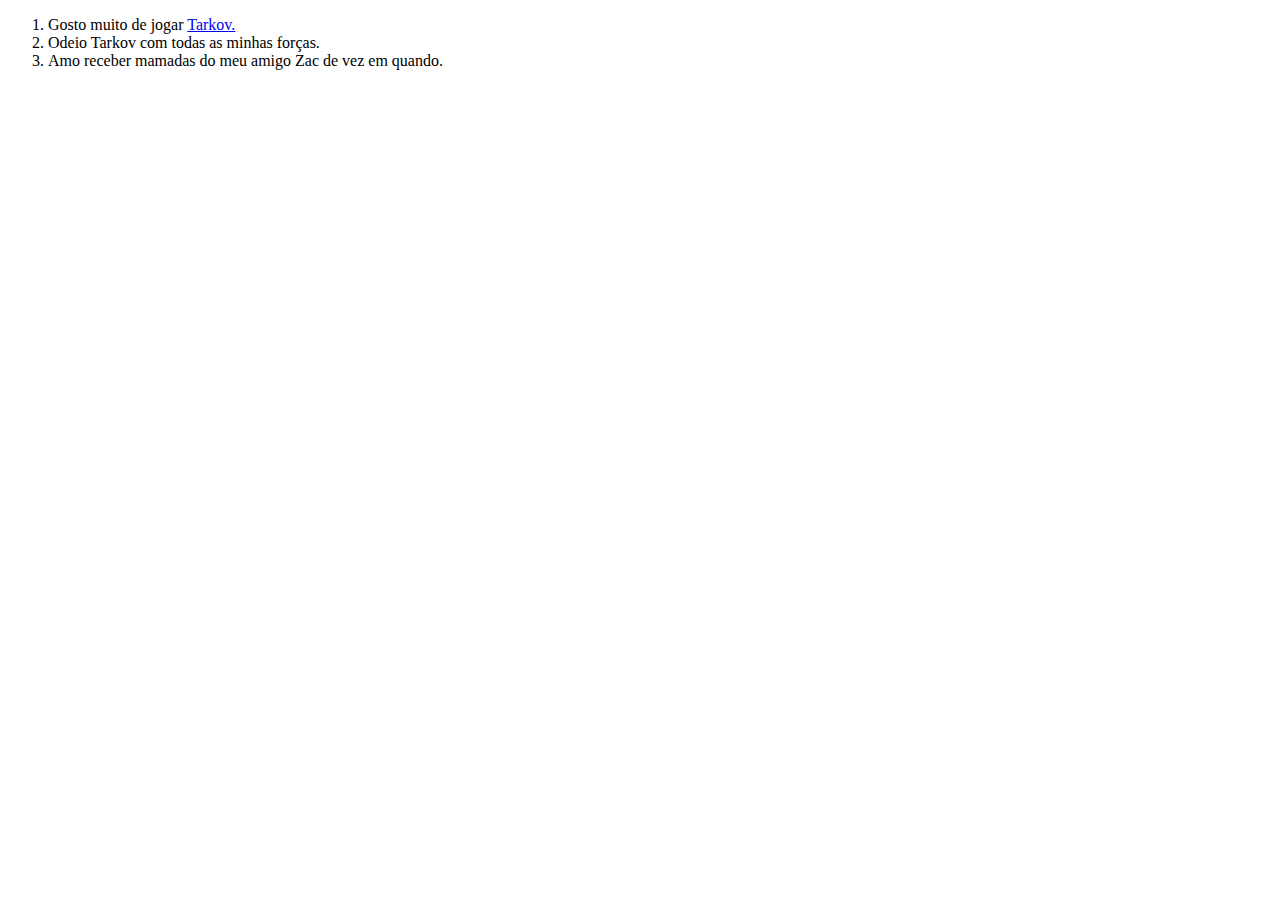
==== hobbies.html @ 06228895 "Add initial CV website files" ====
<!DOCTYPE html>
<html>
<head>
    <meta charset="UTF-8">

    <title>Meus Hobbies</title>
</head>
<body>
    <ol>
        <li>Gosto muito de jogar <a href="https://www.escapefromtarkov.com">Tarkov.</a></li>
        <li>Odeio Tarkov com todas as minhas forças.</li>
        <li>Amo receber mamadas do meu amigo Zac de vez em quando.</li>
    </ol>
    
</body>
</html>
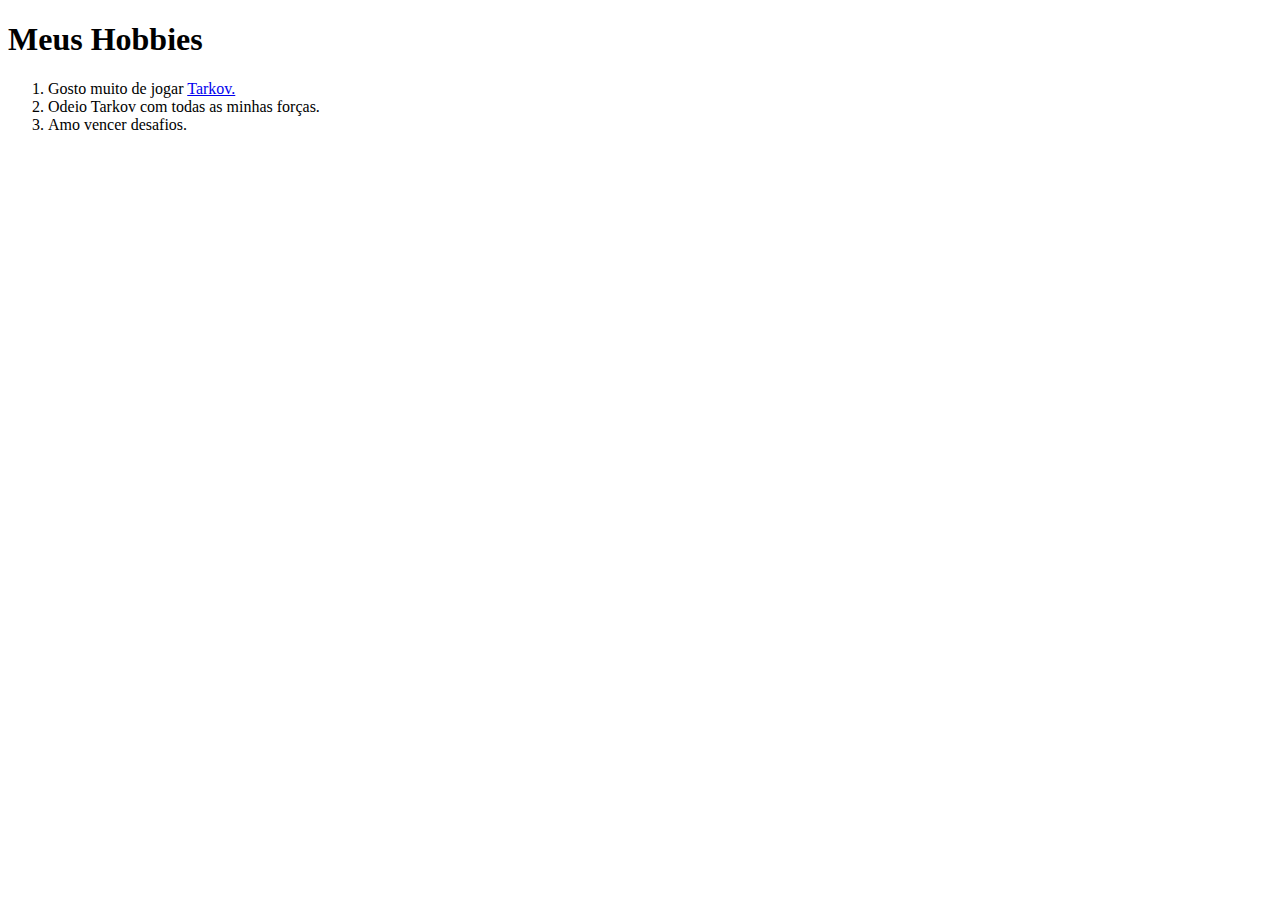
==== commit 351936e7: "Just some changes." ====
--- a/hobbies.html
+++ b/hobbies.html
@@ -2,15 +2,19 @@
 <html>
 <head>
     <meta charset="UTF-8">
+    <title>Meus Hobbies</title>
+    <link rel="stylesheet" href="css/styles.css">
 
-    <title>Meus Hobbies</title>
 </head>
 <body>
+
+    <h1>Meus Hobbies</h1>
+
     <ol>
         <li>Gosto muito de jogar <a href="https://www.escapefromtarkov.com">Tarkov.</a></li>
         <li>Odeio Tarkov com todas as minhas forças.</li>
-        <li>Amo receber mamadas do meu amigo Zac de vez em quando.</li>
+        <li>Amo vencer desafios.</li>
     </ol>
     
 </body>
-</html>+</html>
